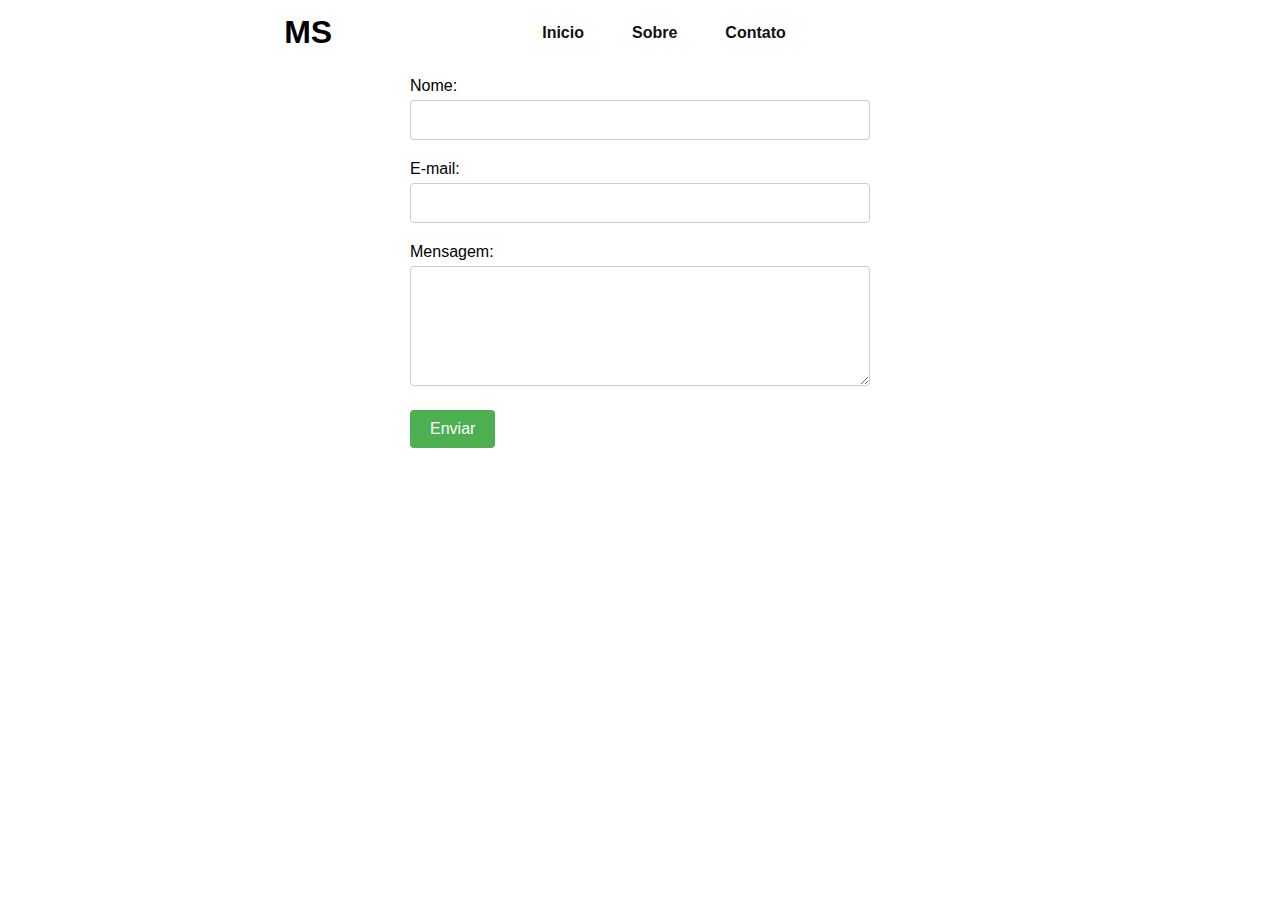
==== Ava_PW/loja/contato.html @ 85c713e6 "Add files via upload" ====
<!DOCTYPE html>
<html lang="pt-br">
  <head>
    <meta charset="UTF-8" />
    <meta http-equiv="X-UA-Compatible" content="IE=edge" />
    <meta name="viewport" content="width=device-width, initial-scale=1.0" />
    <title>Medicamentos e Suplemtentos</title>
    <link rel="stylesheet" href="contato.css" />
    <link rel="shortcut icon" href="/img/a-dia-mundial-da-saúde-PhotoRoom.png-PhotoRoom.png" type="image/x-icon">
  </head>
  <body>
    <div class="background">
      <header>
          <div class="logo">
              <h1>MS</h1>
          </div><!--logo-->

          <div class="cabeçalho-link">
              <li>
                  <a href="index.html">Inicio</a>
              </li>
              <li>
                  <a href="sobre.html">Sobre</a>
              </li>
              <li>
                  <a href="contato.html">Contato</a>
              </li>
          </div><!--cabeçalho-link-->
          <div class="icon"><span><ion-icon name="bag-outline"></ion-icon></span></div><!--icon-->
      </header>

    <div class="container">
      <h1>Entre em Contato</h1>
      <form action="#" method="POST">
        <div class="form-group">
          <label for="name">Nome:</label>
          <input type="text" id="name" name="name" required>
        </div>
        <div class="form-group">
          <label for="email">E-mail:</label>
          <input type="email" id="email" name="email" required>
        </div>
        <div class="form-group">
          <label for="message">Mensagem:</label>
          <textarea id="message" name="message" required></textarea>
        </div>
        <div class="form-group">
          <button type="submit">Enviar</button>
        </div>
      </form>
    </div>
  </body>
</html>
---- Ava_PW/loja/contato.css ----
body {
  font-family: Arial, sans-serif;
  margin: 0;
  padding: 0;
}

* {
  margin: 0;
  padding: 0;
  box-sizing: border-box;
  font-family: 'Open Sans', sans-serif;
  text-decoration: none;
  list-style: none;


}


.background {
  background-image: url(img/background.jpg);
  background-repeat: no-repeat;
  background-size: cover;
  background-position: center top;
  width: 100%;
  max-width: 100%;
  height: 100vh;

}

header {
  display: flex;
  justify-content: space-around;
  padding-top: 1rem;
  align-items: center;
  text-align: center;
  width: 100%;
  top: 0;
  right: 0;
  z-index: 1000;
  position: fixed;
  background: transparent;
  transition: all .35s ease;
  background-color: #fff;
  padding: 14px 14%;
}


.logo {
  
  font-weight: 500;
  font-size: 1rem;
}

.cabeçalho-link {
  display: flex;
  gap: 3rem;
}

.cabeçalho-link a {
  color: #111;
  font-weight: 700;
  transition: 0.3s;
}

.cabeçalho-link a:hover {
  color: #c8815f;
}

.icon span {
  font-size: 2rem;
  cursor: pointer;
}

.icon span:hover {
  color: #c8815f;
}
.container {
  max-width: 500px;
  margin: 0 auto;
  padding: 20px;
}

.form-group {
  padding-top: 20px;
}

.form-group label {
  display: block;
  margin-bottom: 5px;
}

.form-group input,
.form-group textarea {
  width: 100%;
  padding: 10px;
  font-size: 16px;
  border-radius: 4px;
  border: 1px solid #ccc;
}

.form-group textarea {
  resize: vertical;
  height: 120px;
}

.form-group button {
  padding: 10px 20px;
  font-size: 16px;
  background-color: #4CAF50;
  color: white;
  border: none;
  border-radius: 4px;
  cursor: pointer;
}

.form-group button:hover {
  background-color: #45a049;
}
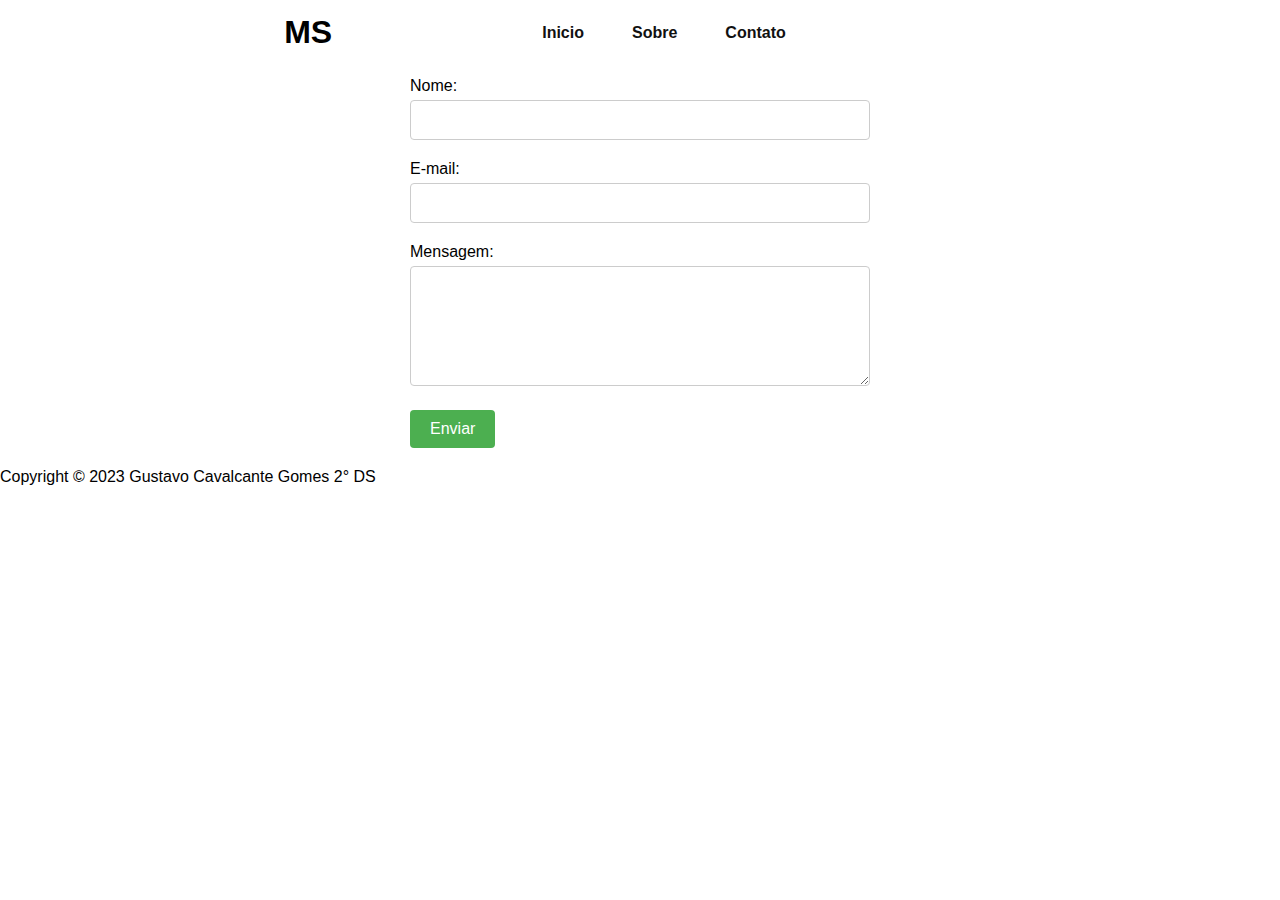
==== commit 6cd0542b: "Add files via upload" ====
--- a/Ava_PW/loja/contato.html
+++ b/Ava_PW/loja/contato.html
@@ -49,5 +49,8 @@
         </div>
       </form>
     </div>
+      <div class="last-text">
+		<p>Copyright © 2023 Gustavo Cavalcante Gomes 2° DS</p>
+	</div>
   </body>
 </html>
